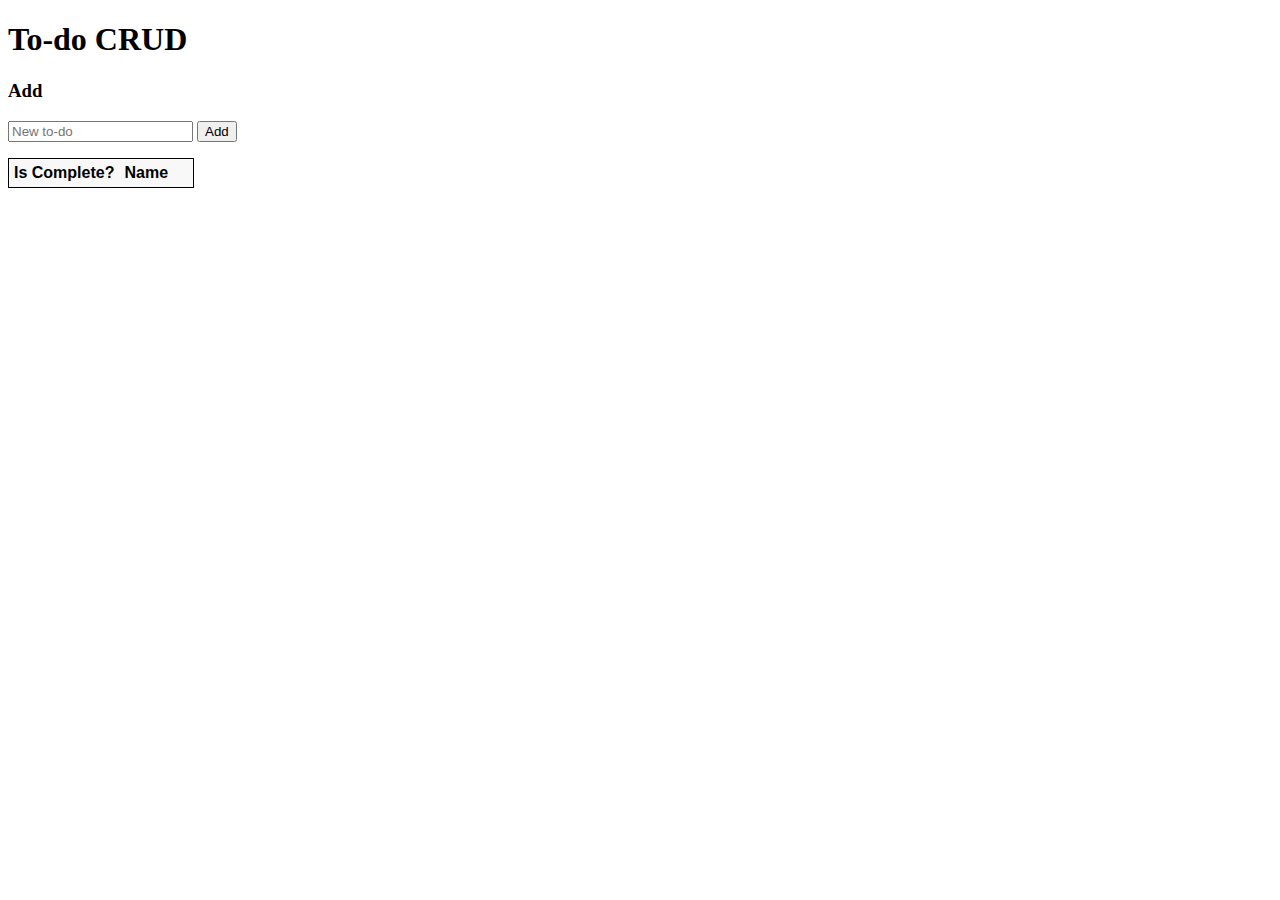
==== sampleWebService/wwwroot/index.html @ 77c41b25 "updates for netcore project" ====
<!DOCTYPE html>
<html>
<head>
    <meta charset="UTF-8">
    <title>To-do CRUD</title>
    <link rel="stylesheet" href="css/site.css" />
</head>
<body>
    <h1>To-do CRUD</h1>
    <h3>Add</h3>
    <form action="javascript:void(0);" method="POST" onsubmit="addItem()">
        <input type="text" id="add-name" placeholder="New to-do">
        <input type="submit" value="Add">
    </form>

    <div id="editForm">
        <h3>Edit</h3>
        <form action="javascript:void(0);" onsubmit="updateItem()">
            <input type="hidden" id="edit-id">
            <input type="checkbox" id="edit-isComplete">
            <input type="text" id="edit-name">
            <input type="submit" value="Save">
            <a onclick="closeInput()" aria-label="Close">&#10006;</a>
        </form>
    </div>

    <p id="counter"></p>

    <table>
        <tr>
            <th>Is Complete?</th>
            <th>Name</th>
            <th></th>
            <th></th>
        </tr>
        <tbody id="todos"></tbody>
    </table>

    <script src="js/site.js" asp-append-version="true"></script>
    <script type="text/javascript">
        getItems();
    </script>
</body>
</html>
---- sampleWebService/wwwroot/css/site.css ----
input[type='submit'], button, [aria-label] {
    cursor: pointer;
}

#editForm {
    display: none;
}

table {
    font-family: Arial, sans-serif;
    border: 1px solid;
    border-collapse: collapse;
}

th {
    background-color: #f8f8f8;
    padding: 5px;
}

td {
    border: 1px solid;
    padding: 5px;
}
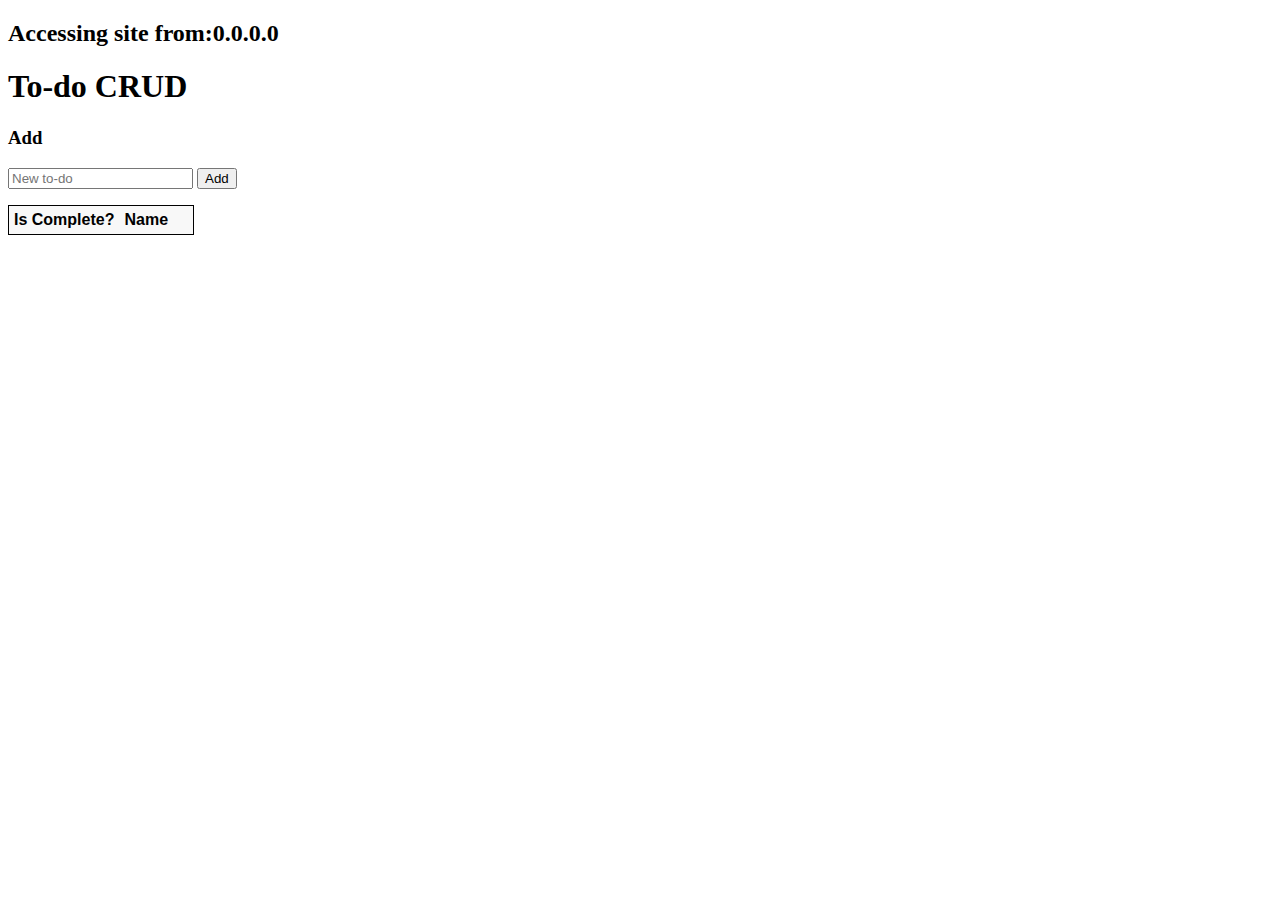
==== commit 7c2a286b: "add IP address controller" ====
--- a/sampleWebService/wwwroot/index.html
+++ b/sampleWebService/wwwroot/index.html
@@ -6,6 +6,7 @@
     <link rel="stylesheet" href="css/site.css" />
 </head>
 <body>
+    <h2>Accessing site from:<span id="ip_address_span">0.0.0.0</span></h2>
     <h1>To-do CRUD</h1>
     <h3>Add</h3>
     <form action="javascript:void(0);" method="POST" onsubmit="addItem()">
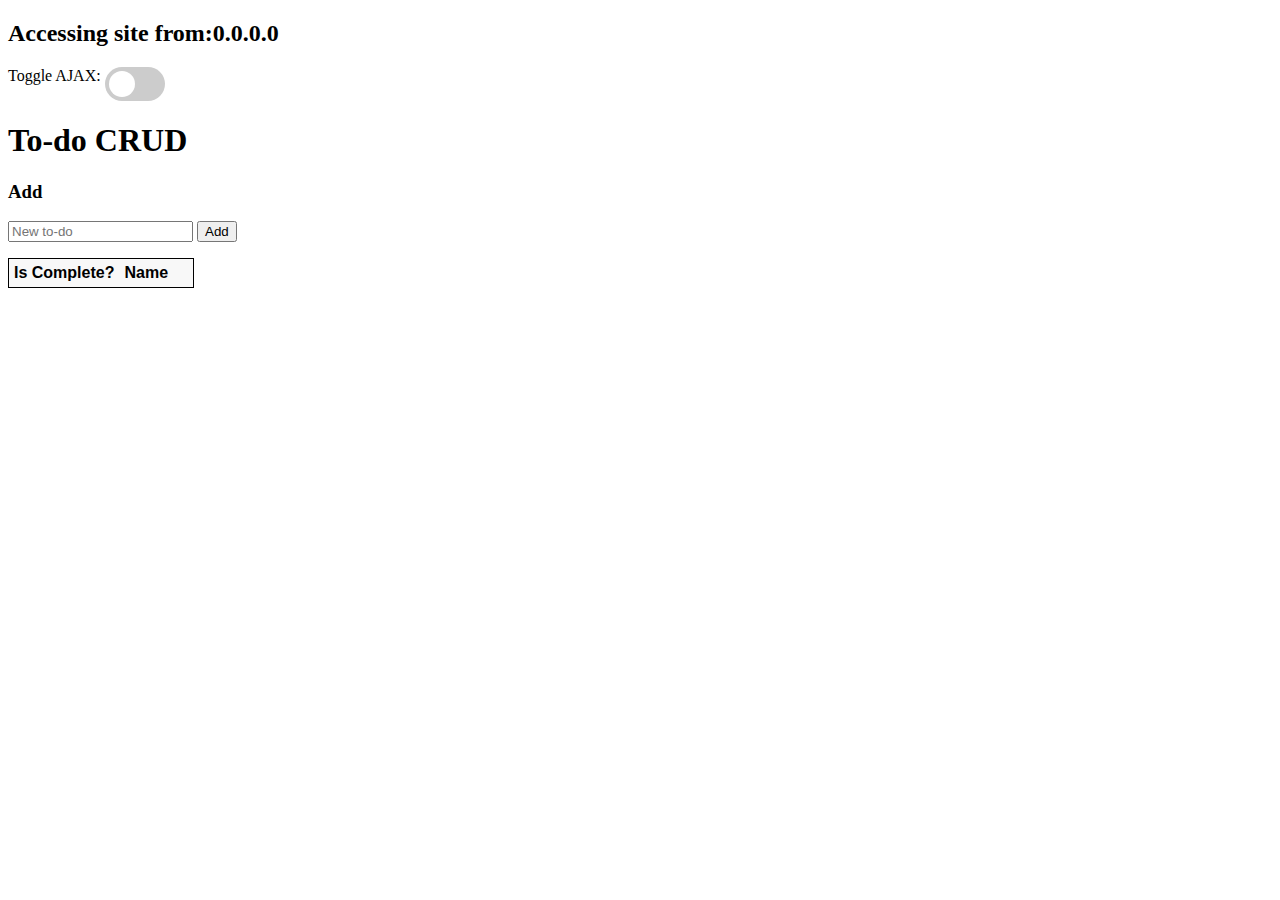
==== commit 8eea09c7: "updated launch file, added AJAX to web service" ====
--- a/sampleWebService/wwwroot/index.html
+++ b/sampleWebService/wwwroot/index.html
@@ -7,6 +7,23 @@
 </head>
 <body>
     <h2>Accessing site from:<span id="ip_address_span">0.0.0.0</span></h2>
+    <div id="certinfo" style="display: none;">
+        <h2>Certificate Info</h2>
+        <p>Subject: <span id="cert_subject"></span></p>
+        <p>Issuer: <span id="cert_issuer"></span></p>
+        <p>Valid From: <span id="cert_valid_from"></span></p>
+        <p>Valid To: <span id="cert_valid_to"></span></p>
+        <p>Thumbprint: <span id="cert_thumbprint"></span></p>
+    </div>
+    <div>
+        <label>
+            Toggle AJAX: 
+        </label>
+        <label class="switch">
+        <input type="checkbox">
+        <span class="slider round"></span>
+      </label>
+    </div>
     <h1>To-do CRUD</h1>
     <h3>Add</h3>
     <form action="javascript:void(0);" method="POST" onsubmit="addItem()">
@@ -39,6 +56,7 @@
 
     <script src="js/site.js" asp-append-version="true"></script>
     <script type="text/javascript">
+        getIPAddress();
         getItems();
     </script>
 </body>
--- a/sampleWebService/wwwroot/css/site.css
+++ b/sampleWebService/wwwroot/css/site.css
@@ -20,4 +20,64 @@
 td {
     border: 1px solid;
     padding: 5px;
-}+}
+
+.switch {
+    position: relative;
+    display: inline-block;
+    width: 60px;
+    height: 34px;
+  }
+  
+  .switch input { 
+    opacity: 0;
+    width: 0;
+    height: 0;
+  }
+  
+  .slider {
+    position: absolute;
+    cursor: pointer;
+    top: 0;
+    left: 0;
+    right: 0;
+    bottom: 0;
+    background-color: #ccc;
+    -webkit-transition: .4s;
+    transition: .4s;
+  }
+  
+  .slider:before {
+    position: absolute;
+    content: "";
+    height: 26px;
+    width: 26px;
+    left: 4px;
+    bottom: 4px;
+    background-color: white;
+    -webkit-transition: .4s;
+    transition: .4s;
+  }
+  
+  input:checked + .slider {
+    background-color: #2196F3;
+  }
+  
+  input:focus + .slider {
+    box-shadow: 0 0 1px #2196F3;
+  }
+  
+  input:checked + .slider:before {
+    -webkit-transform: translateX(26px);
+    -ms-transform: translateX(26px);
+    transform: translateX(26px);
+  }
+  
+  /* Rounded sliders */
+  .slider.round {
+    border-radius: 34px;
+  }
+  
+  .slider.round:before {
+    border-radius: 50%;
+  }